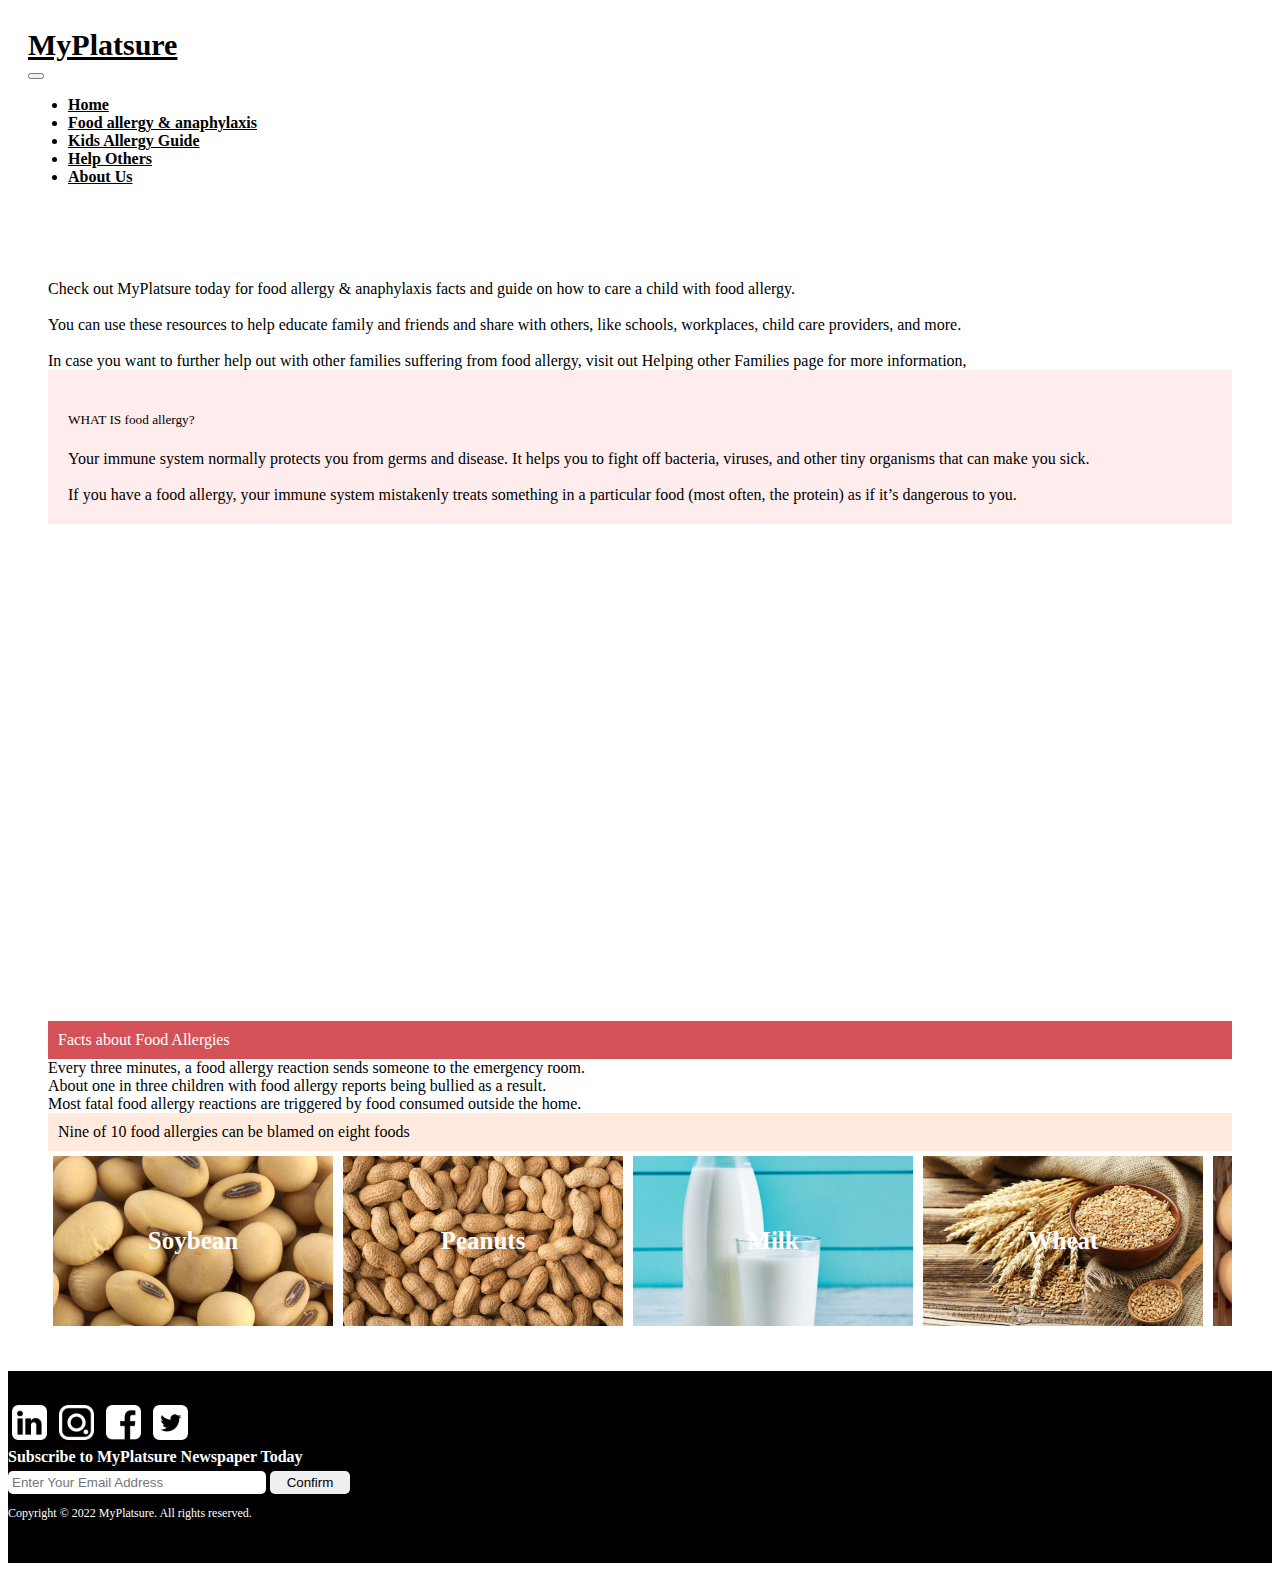
==== index.html @ cb11b1ad "first commit" ====
<!DOCTYPE html>
<html lang="en">

<head>
    <meta charset="UTF-8">
    <meta http-equiv="X-UA-Compatible" content="IE=edge">
    <meta name="viewport" content="width=device-width, initial-scale=1.0">
    <title>Document</title>
    <link href="https://cdn.jsdelivr.net/npm/bootstrap@5.0.2/dist/css/bootstrap.min.css" rel="stylesheet"
        integrity="sha384-EVSTQN3/azprG1Anm3QDgpJLIm9Nao0Yz1ztcQTwFspd3yD65VohhpuuCOmLASjC" crossorigin="anonymous">
    <link rel="stylesheet" href="./style/about.css">
    <link rel="stylesheet" href="./style/index.css">

    
<!-- <script src="../js/about.js"></script> -->
</head>

<body>

    <!--    NAVBAR -->

    <nav class="navbar navbar-expand-lg navbar-light" style="padding: 20px;">
        <div class="container-fluid">
            <a class="navbar-brand" href="#" style="color: black;font-weight: 600;font-size: 30px;">MyPlatsure</a>
            <div style="display: flex;flex: 15"></div>
            <button class="navbar-toggler" type="button" data-bs-toggle="collapse" data-bs-target="#navbarNavDropdown"
                aria-controls="navbarNavDropdown" aria-expanded="false" aria-label="Toggle navigation">
                <span class="navbar-toggler-icon"></span>
            </button>
            <div class="collapse navbar-collapse" id="navbarNavDropdown">
                <ul class="navbar-nav">
                    <li class="nav-item">
                        <a class="nav-link active" aria-current="page" href="./index.html" style="color: black;font-weight: 600;">Home</a>
                    </li>
                    <li class="nav-item">
                        <a class="nav-link" href="./pages/food.html" style="color: black;font-weight: 600;">Food allergy & anaphylaxis</a>
                    </li>
                    <li class="nav-item">
                        <a class="nav-link" href="./pages/kids.html" style="color: black;font-weight: 600;">Kids Allergy Guide</a>
                    </li>

                    <li class="nav-item">
                        <a class="nav-link" href="./pages/help.html" style="color: black;font-weight: 600;">Help Others</a>
                    </li>


                    <li class="nav-item">
                        <a class="nav-link" href="./pages/about.html" style="color: black;font-weight: 600;">About Us</a>
                    </li>
                </ul>
            </div>
        </div>
    </nav>
    

    <br />

   





    <div class="container-fluid" style="padding: 40px;">
        <div class="row row-cols-2" style="font-weight: 500;">
          <div class="col">
            Check out MyPlatsure today for food allergy & anaphylaxis facts and guide on how to care a child with food allergy.
<br />
<br />

You can use these resources to help educate family and friends and share with others, like schools, workplaces, child care providers, and more.
<br />
<br />
In case you want to further help out with other families suffering from food allergy, visit out Helping other Families page for more information,

            
          </div>
          <div class="col">
            <div class="_first_section" style="padding: 20px;">


              <h5 style="font-weight: 500;">WHAT IS food allergy?</h5>
              <div>Your immune system normally protects you from germs and disease. It helps you to fight off bacteria, viruses, and other tiny organisms that can make you sick.</div>
              <br />
               <div>If you have a food allergy, your immune system mistakenly treats something in a particular food (most often, the protein) as if it’s dangerous to you.</div>
            
            </div>
          </div>
         
        </div>
      </div>


   

    <br />
    
</div>


<div style="margin: 40px;">

    <iframe width="100%" height="315" src="https://www.youtube.com/embed/8GxhiuN_bY0" title="YouTube video player" frameborder="0" allow="accelerometer; clipboard-write; encrypted-media; gyroscope; picture-in-picture" allowfullscreen></iframe>
</div>




    
</div>

    </div>

    <!-- LAST SECTION -->
    <div class="container-fluid" style="padding: 40px;">
        <div class="row row-cols-2">
          <div class="col">
            <div class="_third_section_header" style="background-color: #D45157;">Facts about Food Allergies</div>

            <div class="row">
                <div class="col p-3">Every three minutes, a food allergy reaction sends someone to the emergency room.</div>
                <div class="col p-3">About one in three children with food allergy reports being bullied as a result.</div>
                <div class="col p-3">Most fatal food allergy reactions are triggered by food consumed outside the home.</div>
            </div>


          </div>
          <div class="col">
            <div class="_third_section_header" style="background-color: #FFEADD;color: black;">Nine of 10 food allergies can be blamed on eight foods</div>


                <div class="_foods_row">
                    <div>
                        <img src="./Images/food_1.png" class="" />
                        <span>Soybean</span>
                    </div>

                    <div>
                        <img src="./Images/food_2.png" />
                        <span>Peanuts</span>
                    </div>


                    <div>
                        <img src="./Images/food_3.png" />
                        <span>Milk</span>
                    </div>

                    <div>
                        <img src="./Images/food_4.png" />
                        <span>Wheat</span>
                    </div>

                    <div>
                        <img src="./Images/food_5.png" />
                        <span>Eggs</span>
                    </div>

                    <div>
                        <img src="./Images/food_6.png" />
                        <span>Shellfish</span>
                    </div>


                    <div>
                        <img src="./Images/food_7.png" />
                        <span>Treenuts</span>
                    </div>

                    <div>
                        <img src="./Images/food_8.png" />
                        <span>Fish (not Nemo)</span>
                    </div>

                </div>


          </div>
          
         
        </div>
      </div>

    <!-- FOOTER -->
    
    <footer style="background-color: #000000; color: white;padding: 30px 0px;">
        <div class="container"> 
<div class="row align-items-center">
            <div class="col">
                <img src="./Images/linkedin_white 1.png" alt="" style="height: 35px;width: 35px;margin: 4px;">
                <img src="./Images/insta_white 1.png" alt="" style="height: 35px;width: 35px;margin: 4px;">
                <img src="./Images/facebook_white 1.png" alt="" style="height: 35px;width: 35px;margin: 4px;">
                <img src="./Images/twitter_white 1.png" alt="" style="height: 35px;width: 35px;margin: 4px;">
            </div>
            <div class="col">
                <div style="font-weight: 600;margin-bottom: 5px;">Subscribe to MyPlatsure Newspaper Today</div>
                <div class="input">
                    <input type="email" placeholder="Enter Your Email Address" style="width:250px;outline:none;border:none;border-radius:5px;padding:4px">
                    <button onclick="alert('Welcome')" style="width:80px;outline:none;border:none;border-radius:5px;padding:4px">
                        Confirm
                    </button>
                </div>
            </div>
            <div class="col">
                <p style="font-size: 12px;">Copyright © 2022 MyPlatsure. All rights reserved.</p>
            </div>

        </div>
    </div>
    </footer>
    <!-- THE END -->

</body>

<script src="https://cdn.jsdelivr.net/npm/bootstrap@5.0.2/dist/js/bootstrap.bundle.min.js"
    integrity="sha384-MrcW6ZMFYlzcLA8Nl+NtUVF0sA7MsXsP1UyJoMp4YLEuNSfAP+JcXn/tWtIaxVXM"
    crossorigin="anonymous"></script>
<script src="https://cdn.jsdelivr.net/npm/@popperjs/core@2.9.2/dist/umd/popper.min.js"
    integrity="sha384-IQsoLXl5PILFhosVNubq5LC7Qb9DXgDA9i+tQ8Zj3iwWAwPtgFTxbJ8NT4GN1R8p"
    crossorigin="anonymous"></script>
<script src="https://cdn.jsdelivr.net/npm/bootstrap@5.0.2/dist/js/bootstrap.min.js"
    integrity="sha384-cVKIPhGWiC2Al4u+LWgxfKTRIcfu0JTxR+EQDz/bgldoEyl4H0zUF0QKbrJ0EcQF"
    crossorigin="anonymous"></script>

</html>
---- style/about.css ----
.nav-item{
    color: black !important;
}

._foodbanner{
    width: 100%;
    height: 400px;
}

._food_top_section{
    height: 400px;
    display: flex;
    justify-content: center;
    align-items: center;

    
}
._first_section{
    background-color: #FFECEC;
}

._contact_input{
    border: 2px solid #D45157;
    width: 100%;
    margin: 10px;
    padding: 10px;
    border-radius: 4px;
}

._submit_form{
    background-color: #D45157;
    color: white;
    font-weight: 600;
    width: 150px;
    border: none;
    outline: none;
    padding: 10px;
}.nav-item > .nav-link:hover{
    text-decoration: underline;

}
---- style/index.css ----
._third_section_header{
    color: white;
    padding: 10px;
}

._foods_row{
    display: flex;
    flex-direction: row;
    align-items: center;
    overflow-x: scroll;
}

._foods_row > div{
    position: relative;
 display: flex;
 justify-content: center;
 align-items: center;
 width: 300px;
 margin: 5px;
}
._foods_row > div > span{
    position: absolute;
    color: white;
    font-weight: 600;
    font-size: 25px;

}

._foods_row > img{
    width: 100%;
}


.nav-item > .nav-link:hover{
    text-decoration: underline;

}
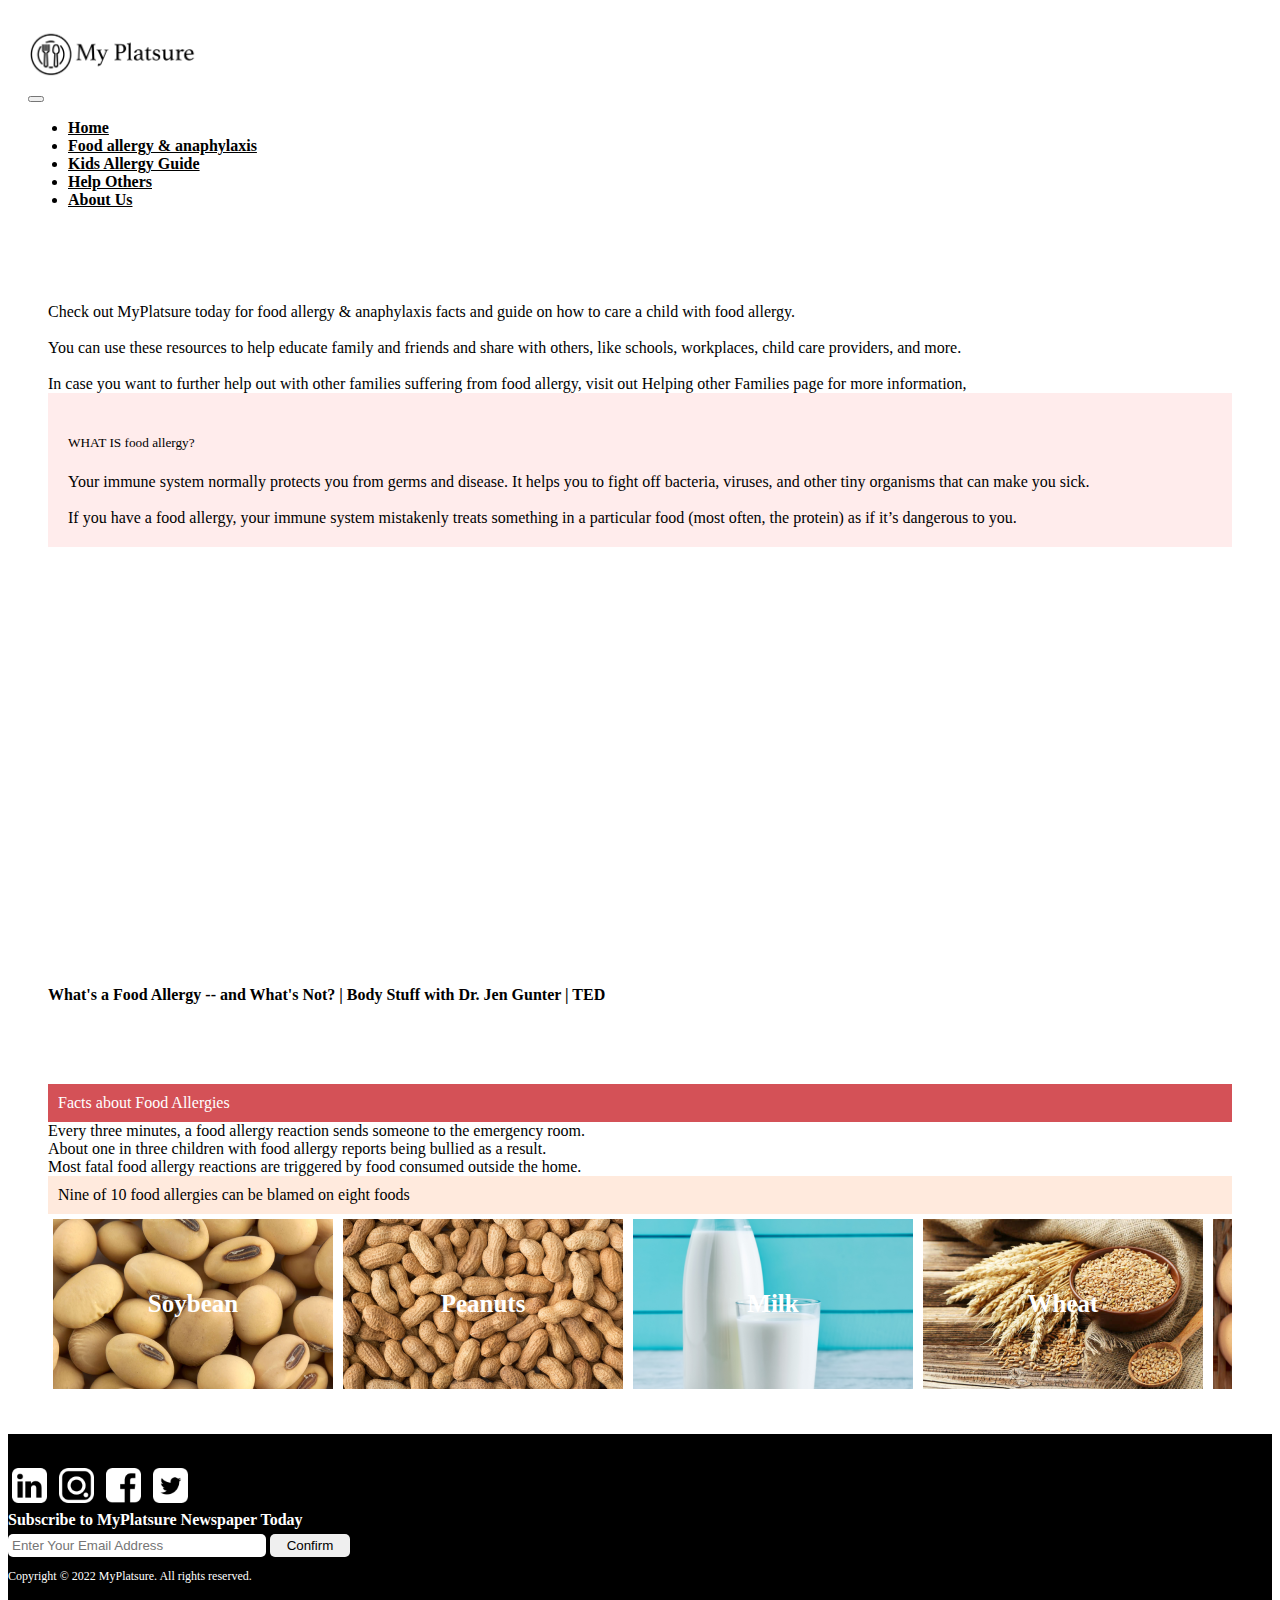
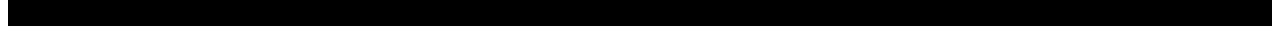
==== commit 4ecb2cc8: "completed project" ====
--- a/index.html
+++ b/index.html
@@ -10,6 +10,7 @@
         integrity="sha384-EVSTQN3/azprG1Anm3QDgpJLIm9Nao0Yz1ztcQTwFspd3yD65VohhpuuCOmLASjC" crossorigin="anonymous">
     <link rel="stylesheet" href="./style/about.css">
     <link rel="stylesheet" href="./style/index.css">
+    <script src="./js/index.js"></script>
 
     
 <!-- <script src="../js/about.js"></script> -->
@@ -21,7 +22,9 @@
 
     <nav class="navbar navbar-expand-lg navbar-light" style="padding: 20px;">
         <div class="container-fluid">
-            <a class="navbar-brand" href="#" style="color: black;font-weight: 600;font-size: 30px;">MyPlatsure</a>
+            <a class="navbar-brand" href="./index.html" style="color: black;font-weight: 600;font-size: 30px;">
+            <img src="./Images/logo.png" alt="" style="height: 50px; ">
+            </a>
             <div style="display: flex;flex: 15"></div>
             <button class="navbar-toggler" type="button" data-bs-toggle="collapse" data-bs-target="#navbarNavDropdown"
                 aria-controls="navbarNavDropdown" aria-expanded="false" aria-label="Toggle navigation">
@@ -101,6 +104,8 @@
 <div style="margin: 40px;">
 
     <iframe width="100%" height="315" src="https://www.youtube.com/embed/8GxhiuN_bY0" title="YouTube video player" frameborder="0" allow="accelerometer; clipboard-write; encrypted-media; gyroscope; picture-in-picture" allowfullscreen></iframe>
+
+<h4>What's a Food Allergy -- and What's Not? | Body Stuff with Dr. Jen Gunter | TED</h4>
 </div>
 
 
@@ -195,8 +200,8 @@
             <div class="col">
                 <div style="font-weight: 600;margin-bottom: 5px;">Subscribe to MyPlatsure Newspaper Today</div>
                 <div class="input">
-                    <input type="email" placeholder="Enter Your Email Address" style="width:250px;outline:none;border:none;border-radius:5px;padding:4px">
-                    <button onclick="alert('Welcome')" style="width:80px;outline:none;border:none;border-radius:5px;padding:4px">
+                    <input id="subscribe" type="email" placeholder="Enter Your Email Address" style="width:250px;outline:none;border:none;border-radius:5px;padding:4px">
+                    <button onclick="subscribe()" style="width:80px;outline:none;border:none;border-radius:5px;padding:4px">
                         Confirm
                     </button>
                 </div>
@@ -221,5 +226,7 @@
 <script src="https://cdn.jsdelivr.net/npm/bootstrap@5.0.2/dist/js/bootstrap.min.js"
     integrity="sha384-cVKIPhGWiC2Al4u+LWgxfKTRIcfu0JTxR+EQDz/bgldoEyl4H0zUF0QKbrJ0EcQF"
     crossorigin="anonymous"></script>
+    <script src="./js/index.js"></script>
+
 
 </html>